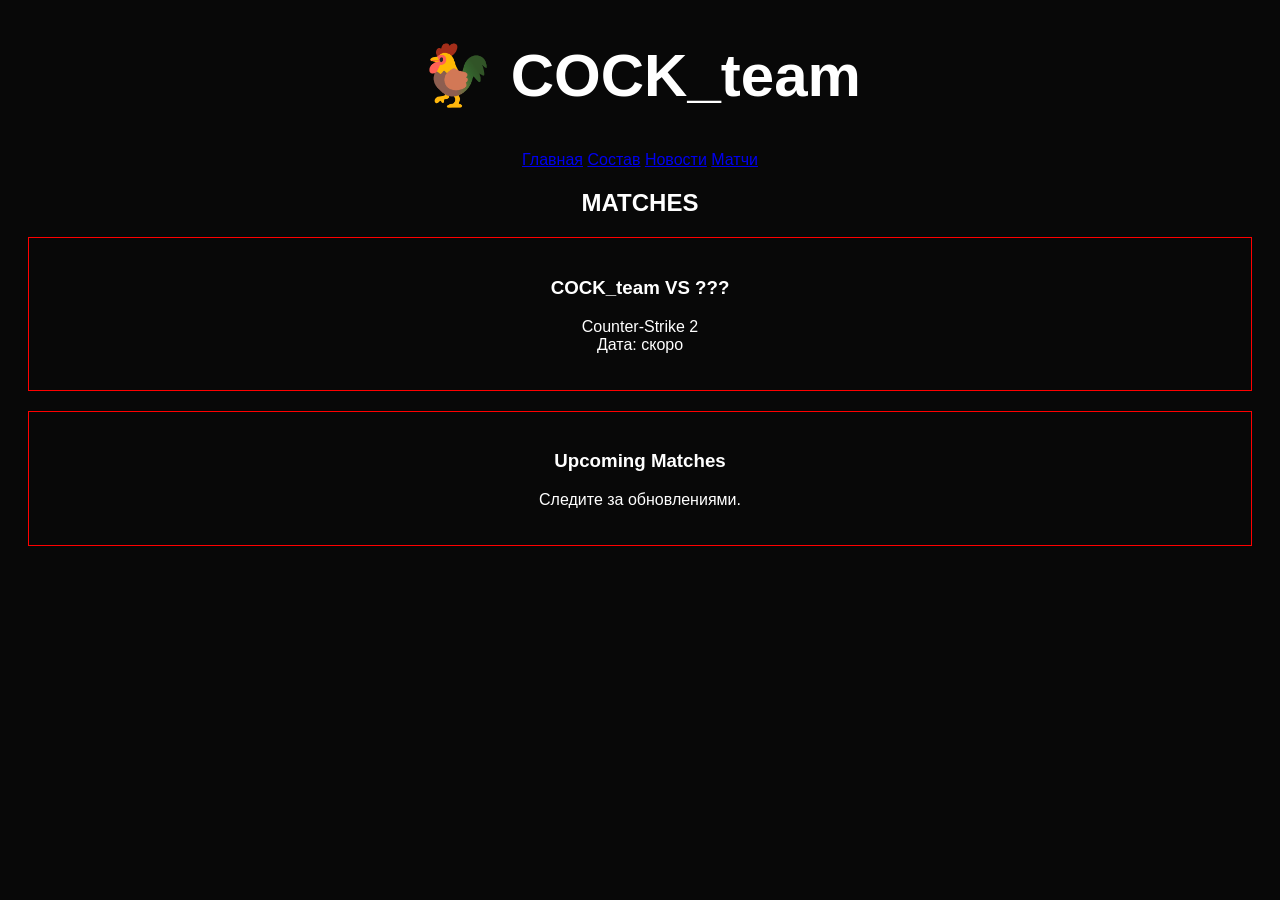
==== matches.html @ 89947c58 "Create matches.html" ====
<!DOCTYPE html>
<html lang="ru">

<head>

<meta charset="UTF-8">
<title>COCK_team | Matches</title>
<link rel="stylesheet" href="style.css">

</head>


<body>


<header>

<h1>🐓 COCK_team</h1>


<nav>
<a href="index.html">Главная</a>
<a href="roster.html">Состав</a>
<a href="news.html">Новости</a>
<a href="matches.html">Матчи</a>
</nav>


</header>



<section>

<h2>MATCHES</h2>


<div class="match">

<h3>COCK_team VS ???</h3>

<p>
Counter-Strike 2
<br>
Дата: скоро
</p>

</div>



<div class="match">

<h3>Upcoming Matches</h3>

<p>
Следите за обновлениями.
</p>

</div>


</section>


</body>
</html>
---- style.css ----
body {
    background: #080808;
    color: white;
    font-family: Arial;
    text-align: center;
}

h1 {
    font-size: 60px;
}

section div {
    border: 1px solid red;
    margin: 20px;
    padding: 20px;
}
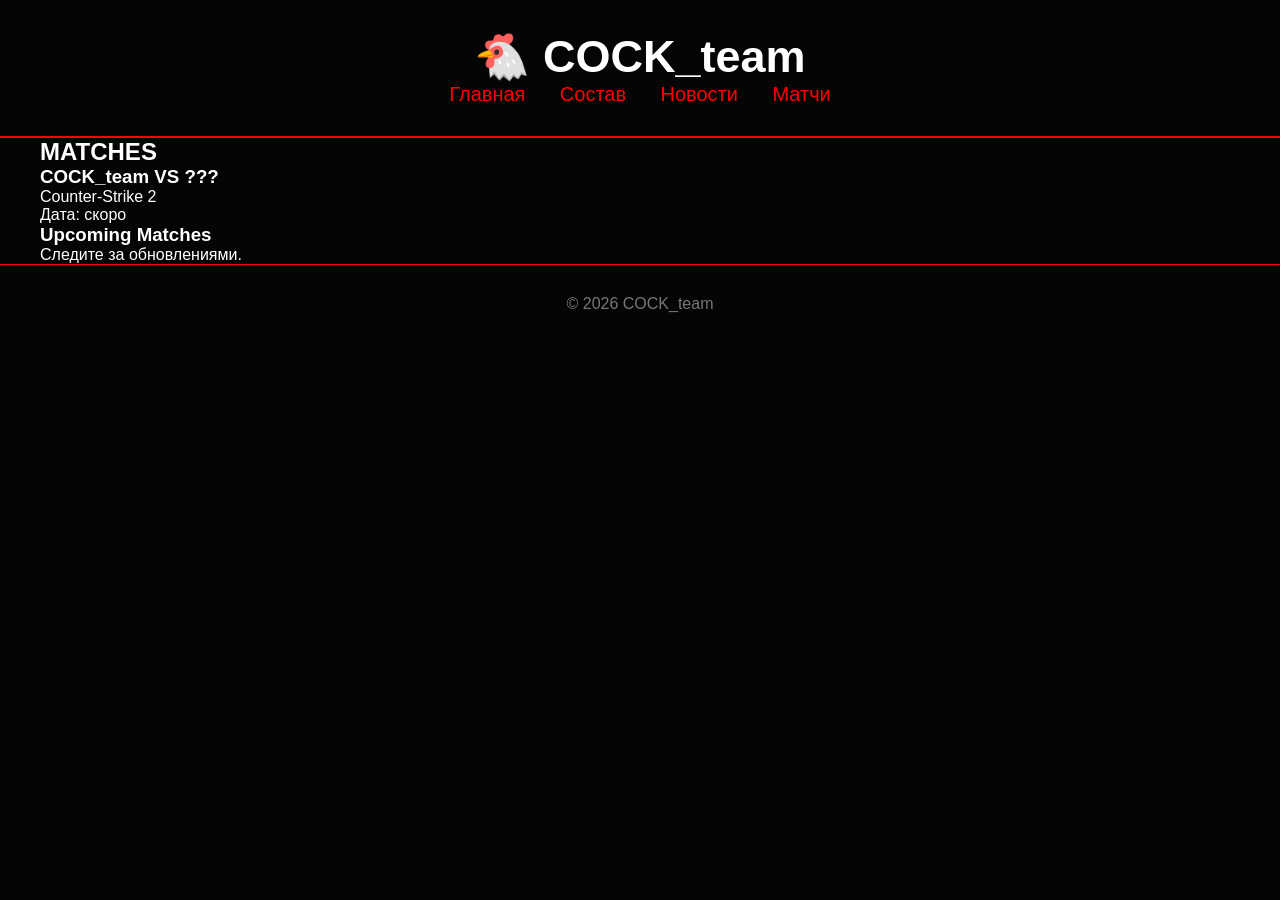
==== commit 6c0dcd5e: "Update matches.html" ====
--- a/matches.html
+++ b/matches.html
@@ -3,26 +3,39 @@
 
 <head>
 
+
 <meta charset="UTF-8">
+<meta name="viewport" content="width=device-width, initial-scale=1.0">
+
+
 <title>COCK_team | Matches</title>
-<link rel="stylesheet" href="style.css">
+
+
+<link rel="stylesheet" href="css/style.css">
+
 
 </head>
+
 
 
 <body>
 
 
+
 <header>
 
-<h1>🐓 COCK_team</h1>
+
+<h1>🐔 COCK_team</h1>
+
 
 
 <nav>
+
 <a href="index.html">Главная</a>
 <a href="roster.html">Состав</a>
 <a href="news.html">Новости</a>
 <a href="matches.html">Матчи</a>
+
 </nav>
 
 
@@ -30,38 +43,71 @@
 
 
 
-<section>
+
+
+<main>
+
 
 <h2>MATCHES</h2>
 
 
-<div class="match">
 
-<h3>COCK_team VS ???</h3>
+
+<div class="match-card">
+
+
+<h3>
+COCK_team VS ???
+</h3>
+
 
 <p>
 Counter-Strike 2
-<br>
+</p>
+
+
+<p>
 Дата: скоро
 </p>
+
 
 </div>
 
 
 
-<div class="match">
 
-<h3>Upcoming Matches</h3>
+
+<h3 class="subtitle">
+Upcoming Matches
+</h3>
+
+
 
 <p>
 Следите за обновлениями.
 </p>
 
-</div>
 
 
-</section>
+
+</main>
+
+
+
+
+
+
+<footer>
+
+
+© 2026 COCK_team
+
+
+</footer>
+
 
 
 </body>
+
+
 </html>
--- a/css/style.css
+++ b/css/style.css
@@ -0,0 +1,164 @@
+*{
+margin:0;
+padding:0;
+box-sizing:border-box;
+font-family:Arial, sans-serif;
+}
+
+
+body{
+
+background:#050505;
+color:white;
+
+}
+
+
+header{
+
+padding:30px;
+text-align:center;
+
+border-bottom:2px solid red;
+
+}
+
+
+header h1{
+
+font-size:45px;
+color:white;
+
+}
+
+
+header p{
+
+color:#aaa;
+margin:10px;
+
+}
+
+
+
+nav a{
+
+color:red;
+text-decoration:none;
+margin:15px;
+font-size:20px;
+
+}
+
+
+nav a:hover{
+
+color:white;
+
+}
+
+
+
+main{
+
+max-width:1200px;
+margin:auto;
+
+}
+
+
+
+.hero{
+
+height:400px;
+
+display:flex;
+flex-direction:column;
+justify-content:center;
+align-items:center;
+
+
+background:
+linear-gradient(
+rgba(0,0,0,.6),
+rgba(0,0,0,.8)
+),
+url("../images/roster.png");
+
+
+background-size:cover;
+background-position:center;
+
+
+}
+
+
+
+.hero h2{
+
+font-size:45px;
+
+}
+
+
+.hero p{
+
+font-size:20px;
+margin-top:20px;
+
+}
+
+
+
+
+.team,
+.about{
+
+padding:50px;
+text-align:center;
+
+}
+
+
+
+.button{
+
+display:inline-block;
+
+margin-top:25px;
+
+padding:15px 40px;
+
+background:red;
+
+color:white;
+
+text-decoration:none;
+
+border-radius:10px;
+
+font-size:20px;
+
+}
+
+
+.button:hover{
+
+background:white;
+color:red;
+
+}
+
+
+
+footer{
+
+text-align:center;
+
+padding:30px;
+
+border-top:1px solid red;
+
+color:#777;
+
+}
